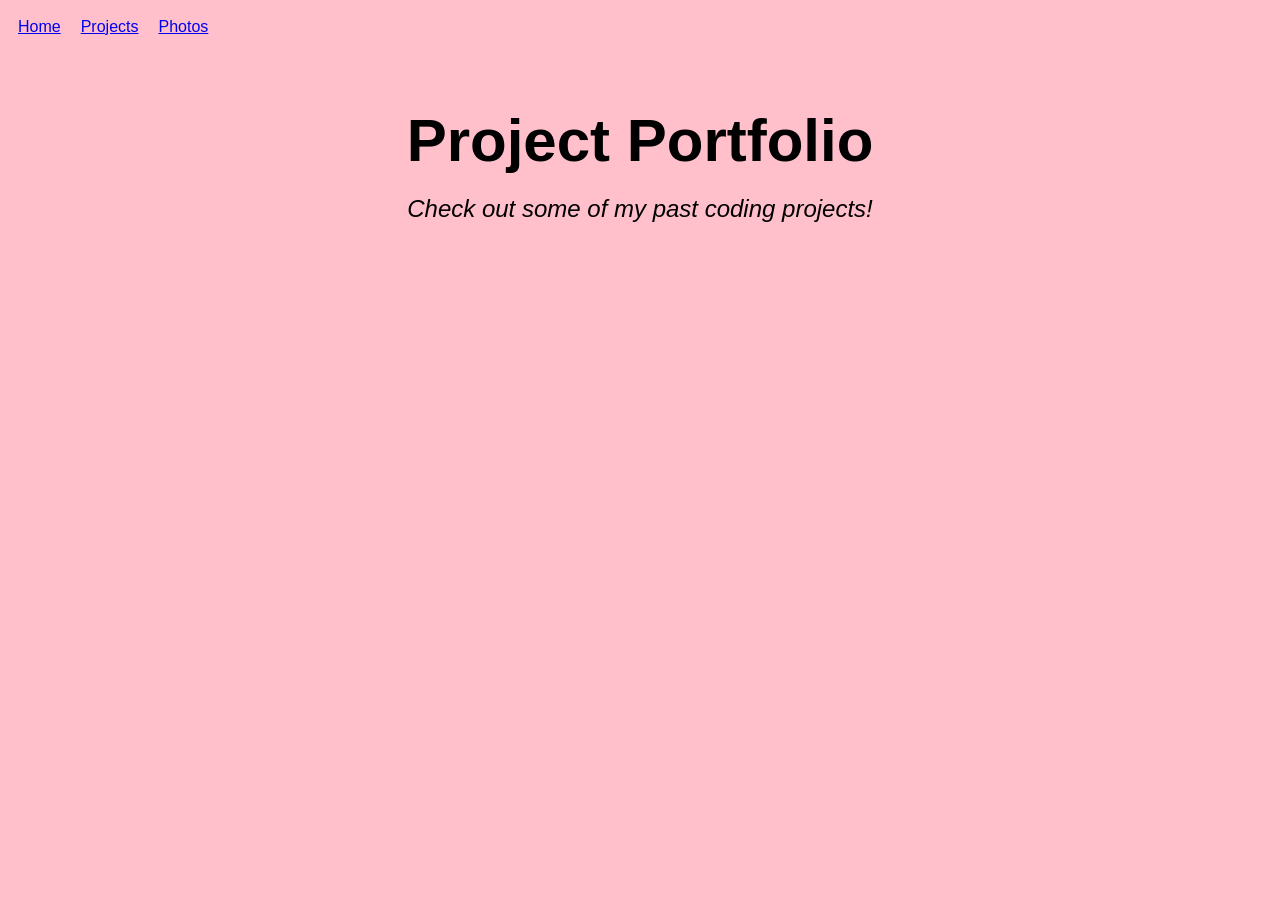
==== projects.html @ 4bcb8528 "Created basic structure, uploaded fonts + imgs" ====
<!doctype html>
<html lang="en">
    <head>
        <meta charset="UTF-8" />
        <meta name="viewport" content="width=device-width, initial-scale=1.0" />
        <title>Project Portfolio | Adriana Zambrano</title>
        <link rel="stylesheet" href="./styles.css" />
    </head>
    <body>
        <nav></nav>
        <header>
            <h1>Project Portfolio</h1>
            <h2>Check out some of my past coding projects!</h2>
        </header>
        <main>
        </main>
    </body>
    <script src="./script.js"></script>
</html>
---- styles.css ----
/* Fonts */
@font-face {
    font-family: 'Poppins';
    src: url('assets/fonts/Poppins-Regular.ttf');
    font-weight: normal;
    font-style: normal;
}
@font-face {
    font-family: 'Poppins';
    src: url('assets/fonts/Poppins-Bold.ttf');
    font-weight: bold;
    font-style: normal;
}
@font-face {
    font-family: 'Poppins';
    src: url('assets/fonts/Poppins-Italic.ttf');
    font-weight: normal;
    font-style: italic;
}
@font-face {
    font-family: 'Poppins';
    src: url('assets/fonts/Poppins-BoldItalic.ttf');
    font-weight: bold;
    font-style: italic;
}

/* Containers */ 
main, header {
    display: flex;
    flex-direction: column;
    align-items: center;
    justify-items: center;
}
body {
    background-color: pink;
    color: black;
}

/* Text */
* {
    font-family: 'Poppins', BlinkMacSystemFont, 'Helvetica Neue', Helvetica, Arial, sans-serif;
    text-align: center;
}
h1 {
    font-size: 60px;
    margin: 0;
    margin-top: 60px;
}
h2 {
    font-style: italic;
    font-weight: 500;
}
 /* Images */
img {
    height: 300px;
    border-radius: 20px;
}

/* Nav bar */
nav {
    display: flex;
    flex-wrap: wrap;
    flex-direction: row;
}
nav > * {
    padding: 10px;
    text-align: left;
}
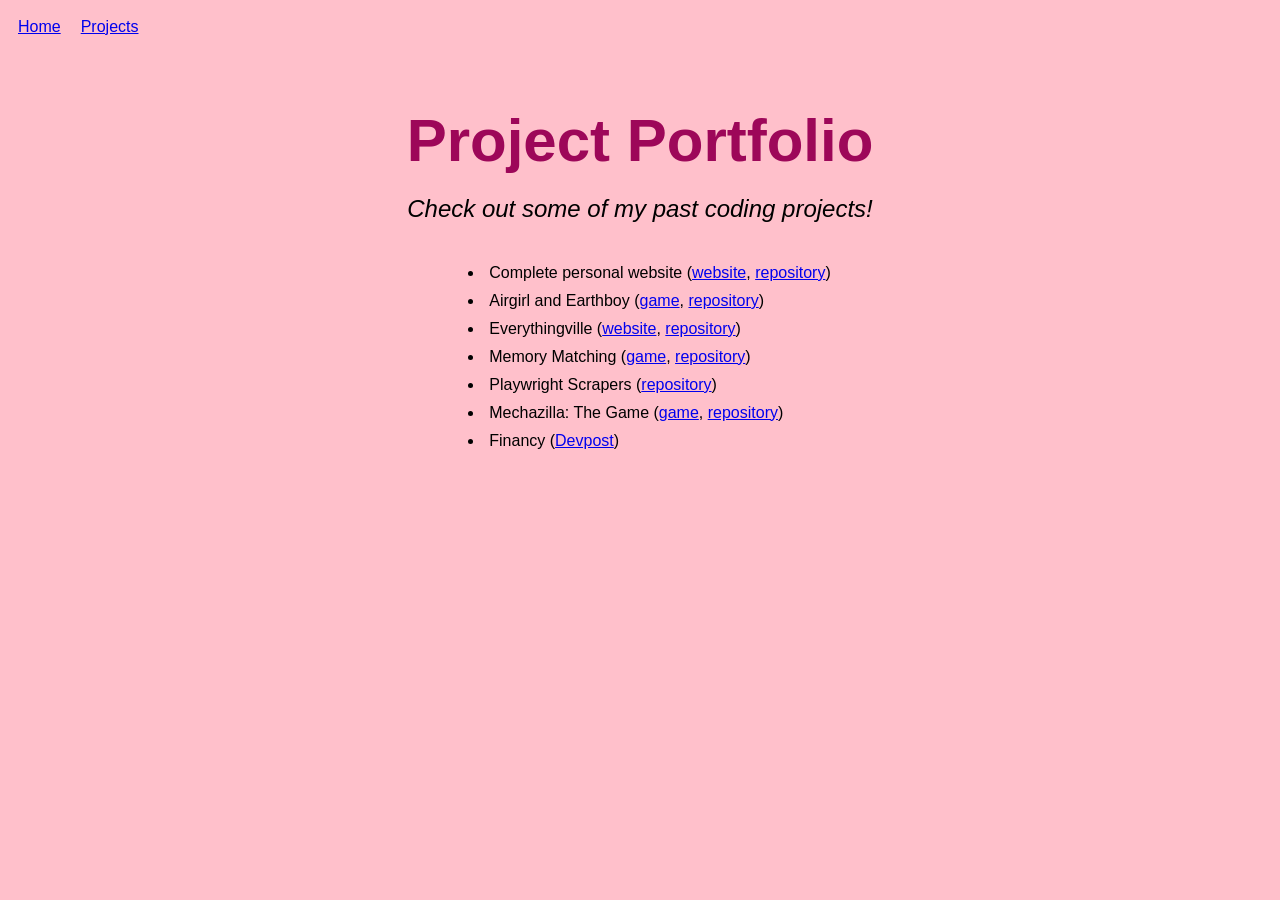
==== commit 5c25e351: "Added projects, removed photos" ====
--- a/projects.html
+++ b/projects.html
@@ -13,6 +13,21 @@
             <h2>Check out some of my past coding projects!</h2>
         </header>
         <main>
+            <ul>
+                <li>Complete personal website (<a href="https://aszm101.github.io">website</a>, <a href="https://github.com/aszm101/aszm101.github.io">repository</a>)</li>
+
+                <li>Airgirl and Earthboy (<a href="https://airgirl-earthboy.github.io/">game</a>, <a href="https://github.com/airgirl-earthboy/airgirl-earthboy">repository</a>)</li>
+
+                <li>Everythingville (<a href="https://everythingville.github.io/">website</a>, <a href="https://github.com/everythingville/everythingville.github.io">repository</a>)</li>
+
+                <li>Memory Matching (<a href="https://memorymatching.github.io/">game</a>, <a href="https://github.com/memorymatching/memorymatching.github.io">repository</a>)</li>
+
+                <li>Playwright Scrapers (<a href="https://github.com/aszm101/playwright-scrapers">repository</a>)</li>
+
+                <li>Mechazilla: The Game (<a href="https://mechazillagame.github.io/">game</a>, <a href="https://github.com/mechazillagame/mechazillagame.github.io">repository</a>)</li>
+
+                <li>Financy (<a href="https://devpost.com/software/financy-nvp3o1">Devpost</a>)</li>
+            </ul>
         </main>
     </body>
     <script src="./script.js"></script>
--- a/styles.css
+++ b/styles.css
@@ -50,6 +50,21 @@
     font-style: italic;
     font-weight: 500;
 }
+h1, h3 {
+    color: #9D0759;
+}
+
+/* Lists */
+ol.custom, ul.custom {
+    list-style: none;
+}
+ol, ul, li {
+    text-align: left;
+}
+li {
+    padding: 5px;
+}
+
  /* Images */
 img {
     height: 300px;
